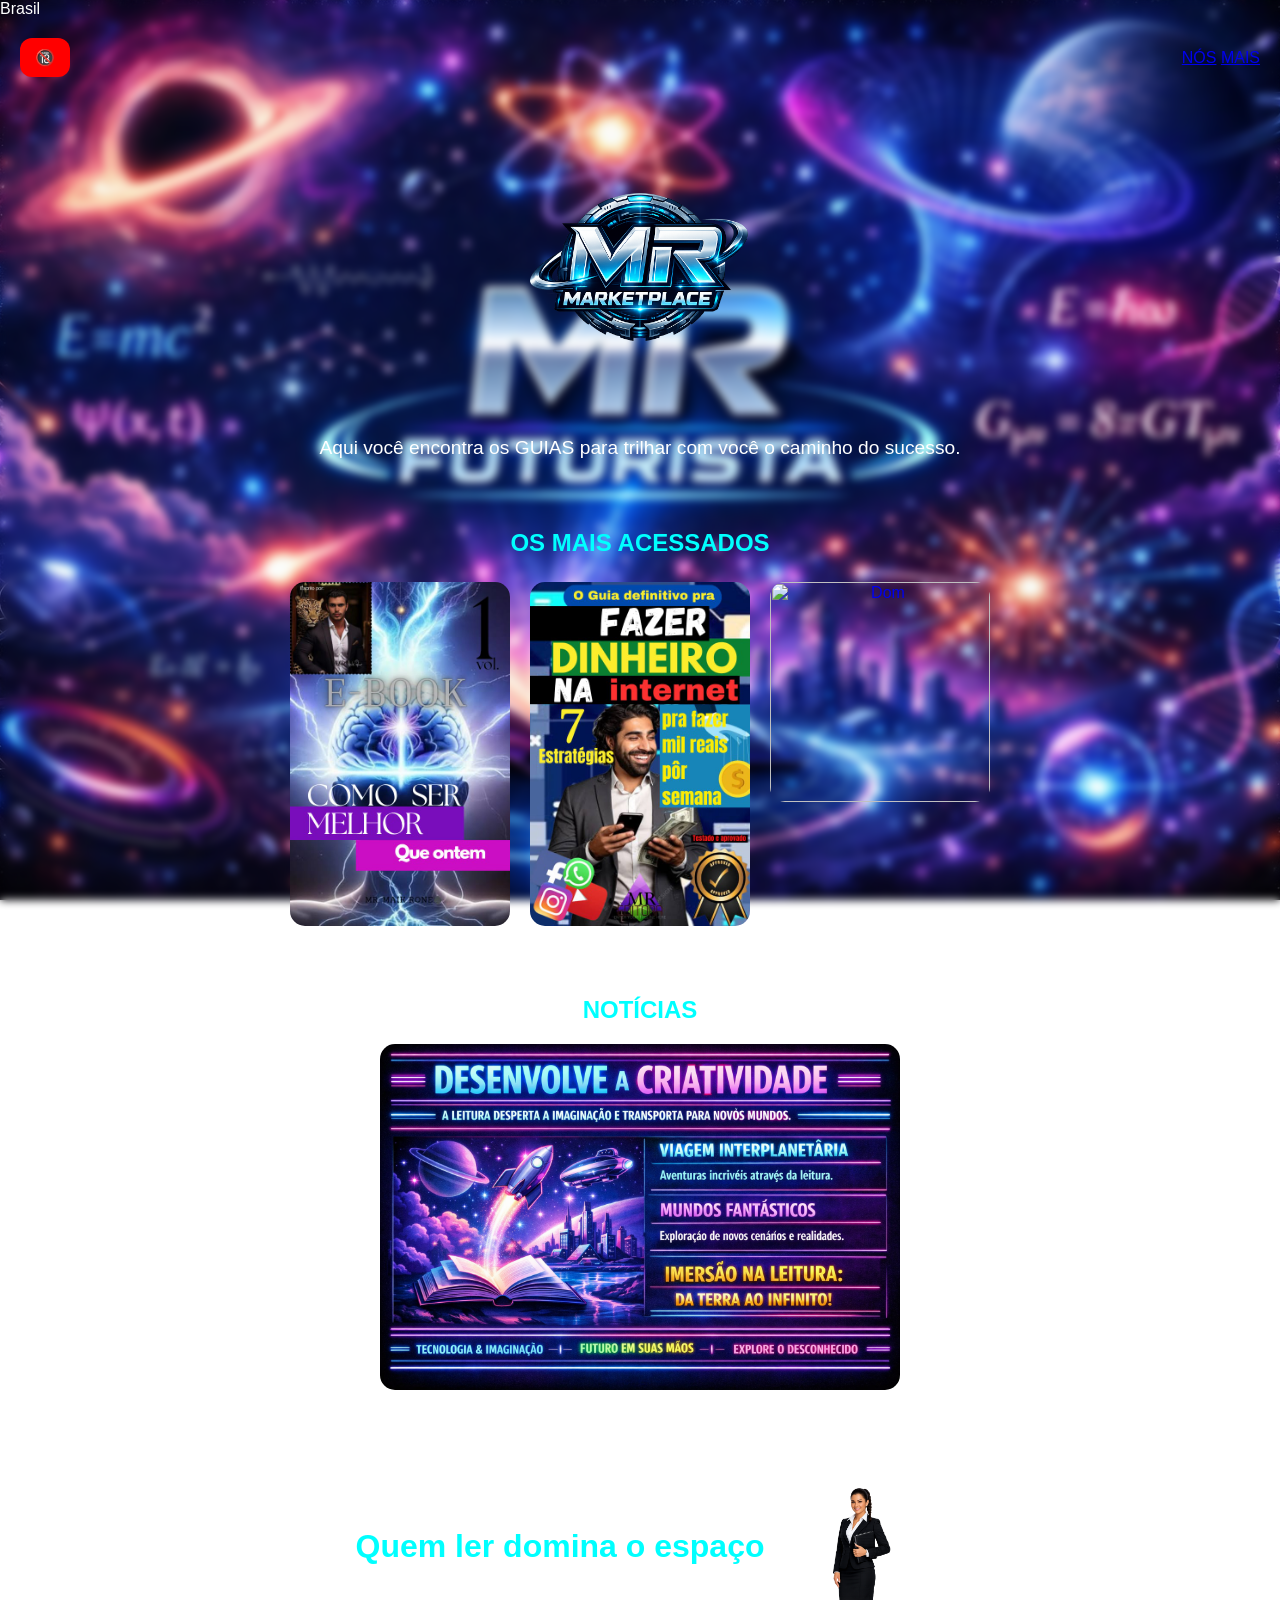
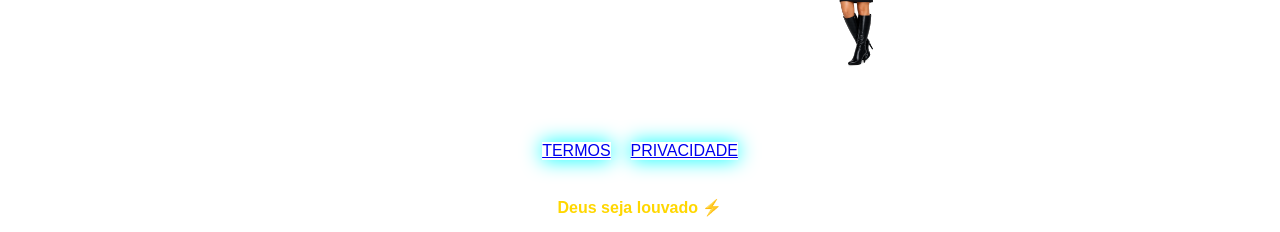
==== mreditora/index.html @ 8dc2744c "Atualizado e conectado aos botões" ====
Brasil<!DOCTYPE html>
<html lang="pt-BR">
<head>
    <meta charset="UTF-8">
    <meta name="viewport" content="width=device-width, initial-scale=1.0">
    <title>MR EDITORA 🌐</title>

    <link rel="stylesheet" href="css/style.css">
</head>

<body>

    <header>

        <div class="classificacao">
            🔞 
        </div>

        <div class=".menu">
            <a href="../index.html"class="botao-link">NÓS</a>
            <a href="../mrdoc/index.html"class="botao-link">MAIS</a>
        </div>

    </header>

    <main>

        <section class="hero">

            <img src="assets/images/hot.png" alt="MR Editora" class="hot">

            <p>
                Aqui você encontra os GUIAS para trilhar com você o caminho do sucesso.
            </p>

        </section>

        <section class="acessados">

            <h2>OS MAIS ACESSADOS</h2>

            <div class="cards">

                <a href="#">
                    <img src="assets/images/vida.png" alt="Vida">
                </a>

                <a href="#">
                    <img src="assets/images/moeda.png" alt="Moeda">
                </a>

                <a href="#">
                    <img src="assets/images/dom.png" alt="Dom">
                </a>

            </div>

        </section>

        <section class="noticias">

            <h2>NOTÍCIAS</h2>

            <a href="#">
                <img src="assets/images/not.png" alt="Notícias">
            </a>

        </section>

        <section class="frase">

            <div class="texto">

                <h3>Quem ler domina o espaço</h3>

                <div class="contatos">
                    <p>www.metar.ia.br</p>
                    <p>mreditora@gmail.com</p>
                </div>

            </div>

            <img src="assets/images/em.png" alt="EMi" class="em">

        </section>

    </main>

    <footer>

        <a href="../termos/termos.html"class="botao-link">TERMOS</a>
        <a href="../termos/privacidade.html"class="botao-link">PRIVACIDADE</a>

    </footer>

    <div class="louvado">
        Deus seja louvado ⚡
    </div>

    <script src="js/script.js"></script>



</body>

</html>
---- mreditora/css/style.css ----
*{
    margin:0;
    padding:0;
    box-sizing:border-box;
}

body{

    font-family:Arial, Helvetica, sans-serif;

    background:url("../assets/images/fut.png");
    background-size:cover;
    background-position:center;
    background-attachment:fixed;

    color:white;

    min-height:100vh;

    backdrop-filter:blur(4px);
}

header{

    display:flex;
    justify-content:space-between;
    align-items:center;

    padding:20px;
}

.classificacao{

    background:#ff0000;

    padding:10px 15px;

    border-radius:12px;

    font-weight:bold;
}

.menu{

    display:flex;
    gap:10px;
}

.menu button,
footer button{

    padding:12px 24px;

    border:none;

    border-radius:12px;

    background:rgba(0,255,255,.15);

    border:1px solid cyan;

    color:white;

    cursor:pointer;

    transition:.3s;
}

.menu button:hover,
footer .botao-link{

    box-shadow:0 0 20px cyan;

    transform:translateY(-3px);
}

.hero{

    text-align:center;

    padding:40px 20px;
}

.hot{

    width:280px;
    max-width:90%;
}

.hero p{

    margin-top:20px;

    font-size:1.2rem;

    max-width:700px;

    margin-left:auto;
    margin-right:auto;
}

.acessados{

    text-align:center;

    padding:30px 20px;
}

.acessados h2{

    color:cyan;

    margin-bottom:25px;
}

.cards{

    display:flex;

    justify-content:center;

    gap:20px;

    flex-wrap:wrap;
}

.cards img{

    width:220px;

    border-radius:15px;

    transition:.3s;
}

.cards img:hover{

    transform:scale(1.05);

    box-shadow:0 0 25px cyan;
}

.noticias{

    text-align:center;

    padding:40px 20px;
}

.noticias h2{

    color:cyan;

    margin-bottom:20px;
}

.noticias img{

    width:520px;

    max-width:90%;

    border-radius:15px;

    transition:.3s;
}

.noticias img:hover{

    transform:scale(1.03);

    box-shadow:0 0 25px cyan;
}

.frase{

    display:flex;

    justify-content:center;

    align-items:center;

    gap:30px;

    flex-wrap:wrap;

    padding:50px 20px;
}

.texto{

    text-align:center;
}

.texto h3{

    color:cyan;

    font-size:2rem;

    margin-bottom:15px;
}

.contatos p{

    margin:6px 0;
}

.em{

    width:130px;
}

footer{

    display:flex;

    justify-content:center;

    gap:20px;

    padding:20px;
}

.louvado{

    text-align:center;

    padding:15px;

    color:gold;

    font-weight:bold;
}

@media(max-width:768px){

    .cards img{
        width:170px;
    }

    .em{
        width:120px;
    }

    .texto h3{
        font-size:1.5rem;
    }

    .classificacao{
        font-size:12px;
    

}
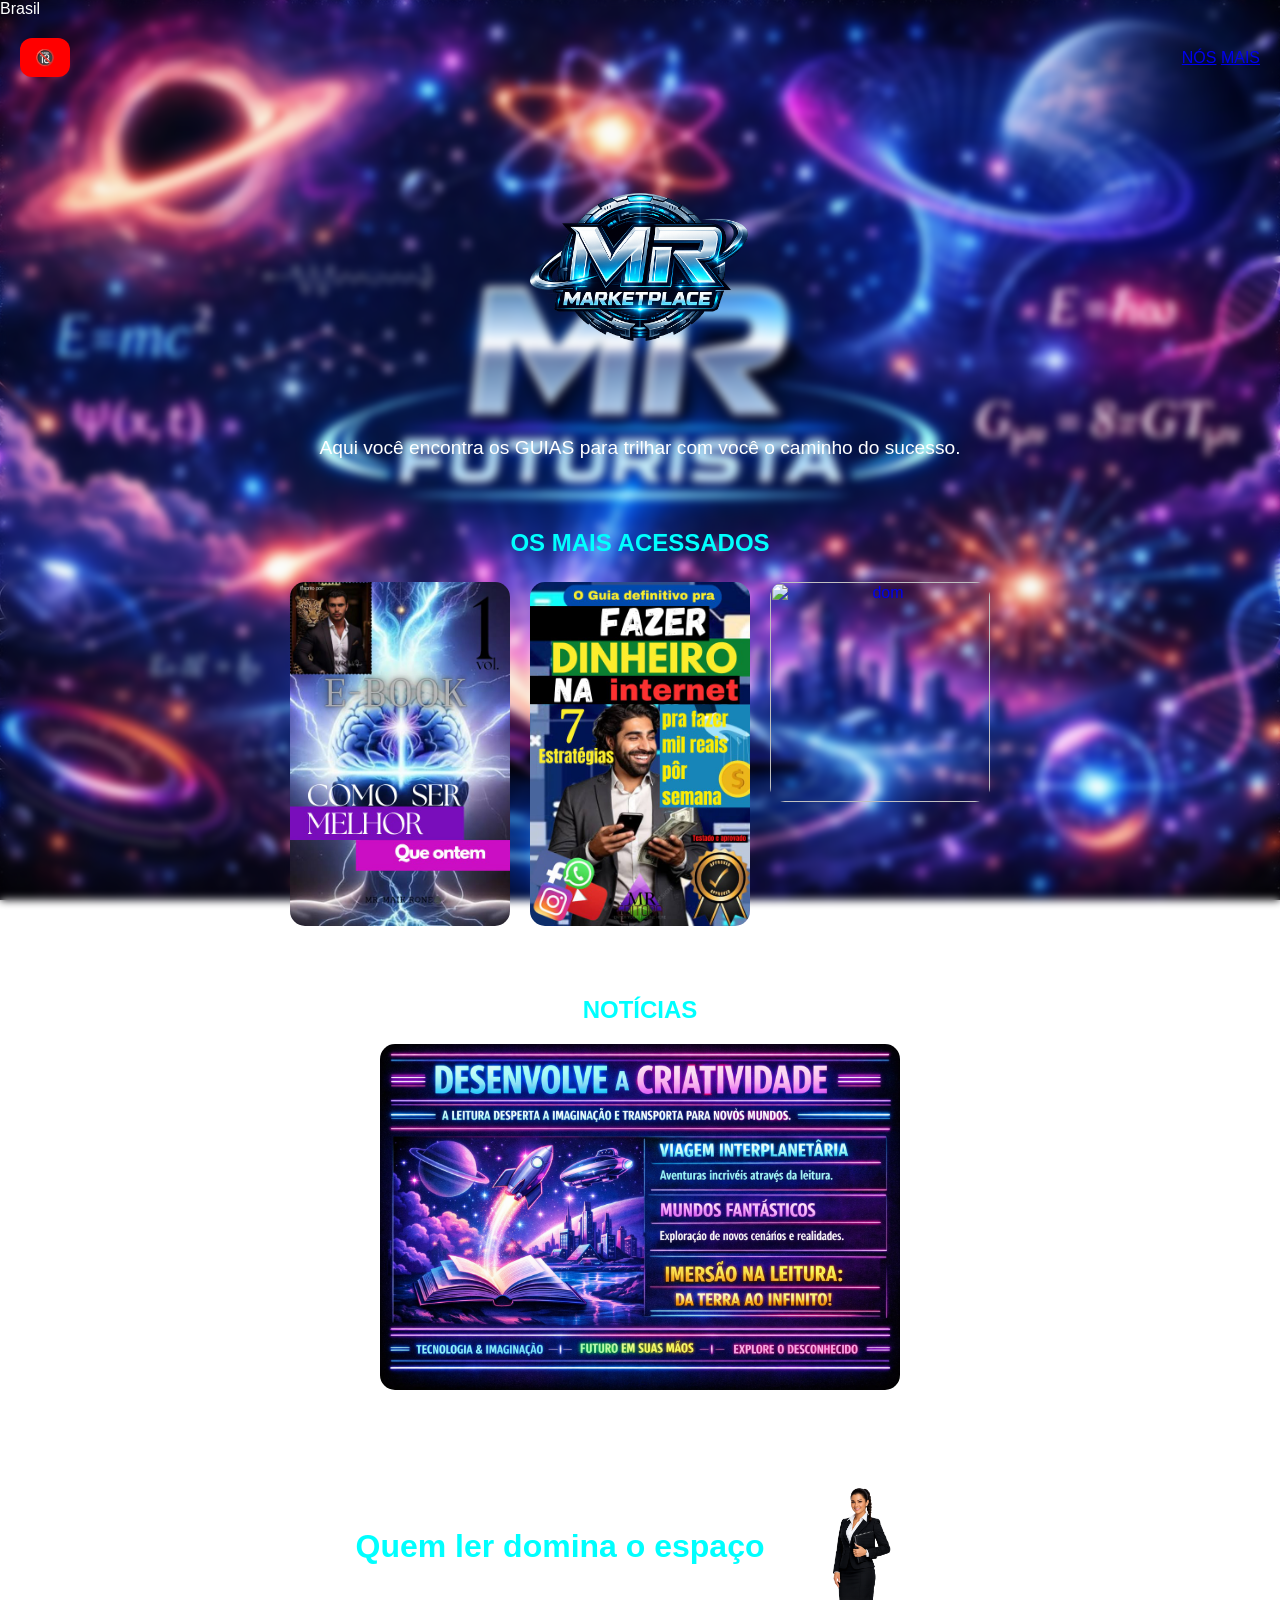
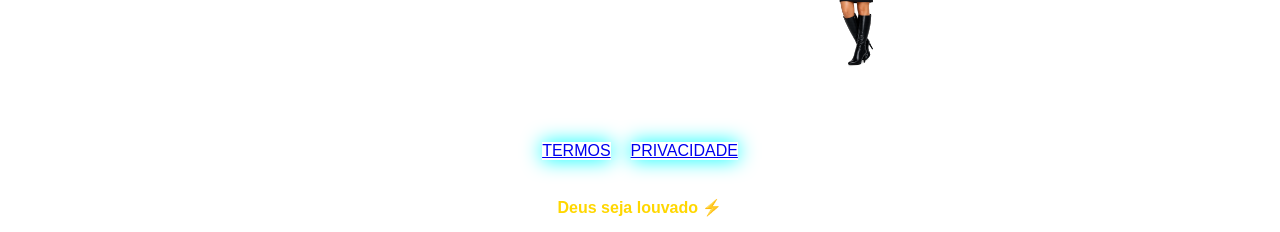
==== commit f8e01ce7: "Correção da imagem Dom pra dom na mreditora" ====
--- a/mreditora/index.html
+++ b/mreditora/index.html
@@ -50,7 +50,7 @@
                 </a>
 
                 <a href="#">
-                    <img src="assets/images/dom.png" alt="Dom">
+                    <img src="assets/images/dom.png" alt="dom">
                 </a>
 
             </div>
